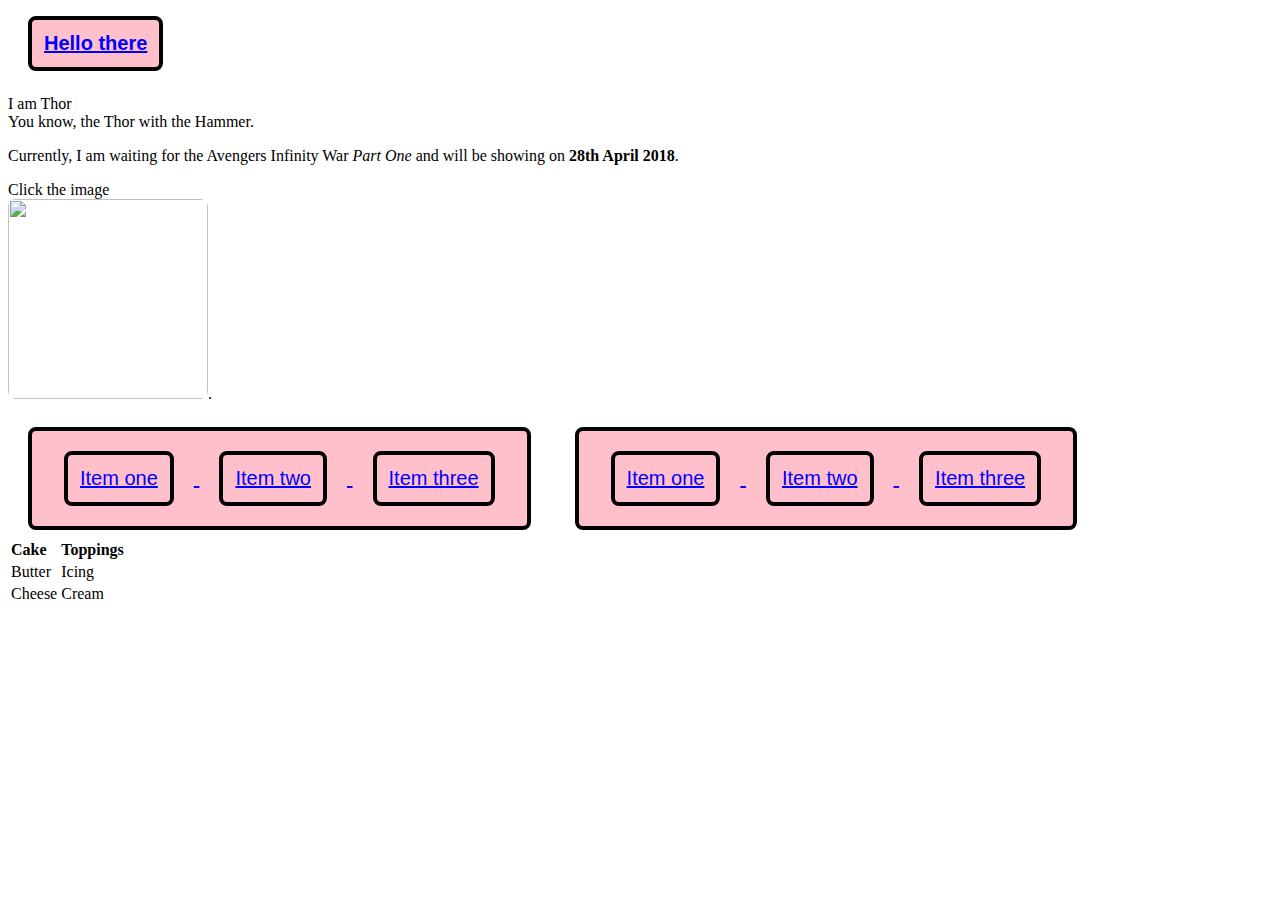
==== index.html @ bed73b7f "Add files via upload" ====
<!-- Skeleton HTML -->

<!DOCTYPE html>

<html>
	<head>
		<!-- Links to js and css files go here -->
		<title>My Homepage</title>

		<!-- Link to CSS file -->
		<link rel="stylesheet" href="font_thor.css"/>

	
	</head>

	<body>
			<h1>Hello there</h1>

			<p> I am Thor

					<br />

				You know, the Thor with the Hammer.
				</p>
			<p>
				Currently, I am waiting for the Avengers Infinity War <em>Part One</em> and will be showing on <strong>28th April 2018</strong>.

				
			</p>

			<p>

				Click the image
				<br  /> 
				<a target="_blank" href=" https://en.wikipedia.org/wiki/Cake"><img src="https://crustabakes.files.wordpress.com/2013/06/rainbow-cake-4.jpg" width="200" height="200"/></a>.

<ol>
    <li> Item one </li>
    <li> Item two </li>
    <li> Item three </li>
</ol>

<ul>
    <li> Item one </li>
    <li> Item two </li>
    <li> Item three </li>
</ul>

<table>
    <tr>
        <td> <strong>Cake</strong> </td><td> <strong>Toppings</strong> </td>
    </tr>
    <tr>
        <td> Butter </td><td> Icing </td>
    </tr>
    <tr>
        <td> Cheese </td><td> Cream </td>
    </tr>
</table>



			</p>

	</body>
</html>
---- font_thor.css ----
h1, h3, ol, ul, li {
	padding: 12px;
	margin: 8px 20px;
	border: 4px solid black;
	text-align: center;
	text-decoration: underline;
	background-color: pink;
	color: blue;
	font-family: Helvetica;
	font-size: 20px;
	border-radius: 8px;
	display: inline-block;

}

h2 {
	color: #43FFA9;
	font-family: Garamond;

}

img {
	border-radius: 8px;
	width: 720;
	height: 360;

}

article {
	text-align: center;
	background-color: lightgrey;
}
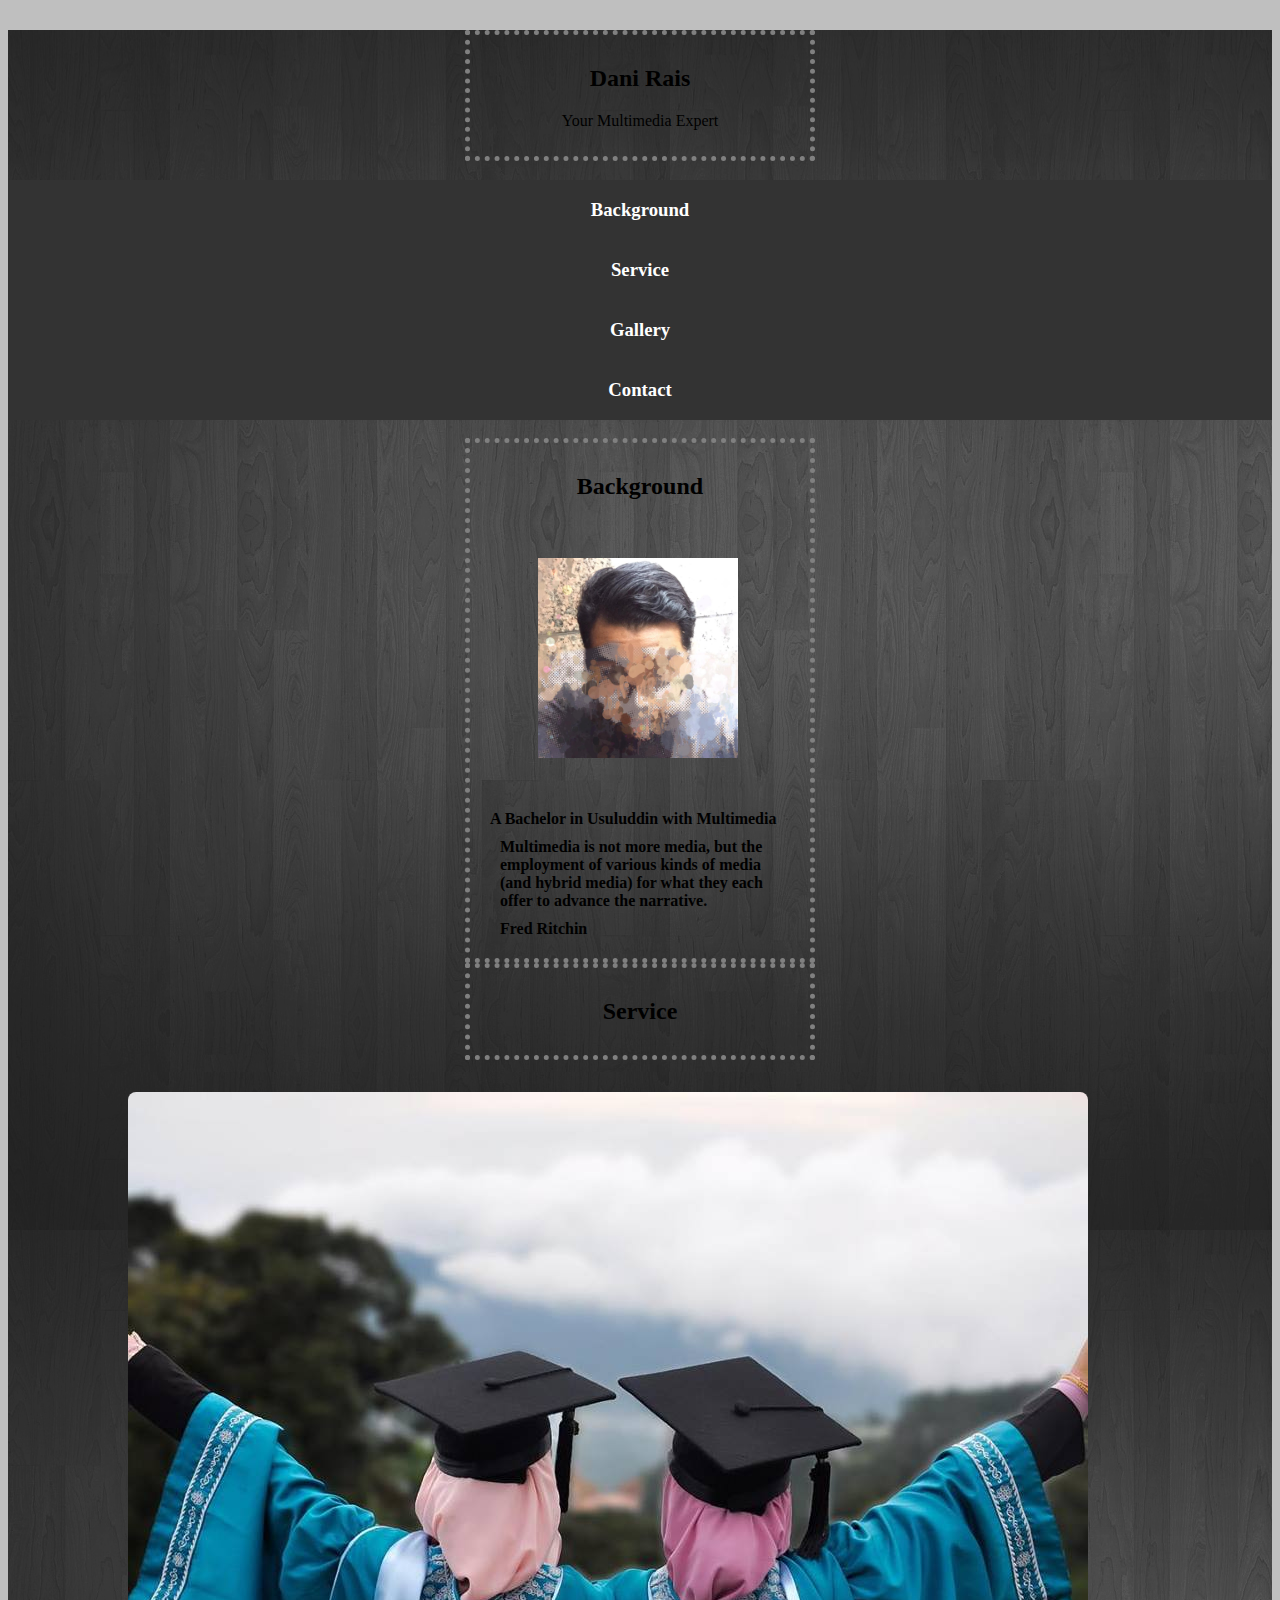
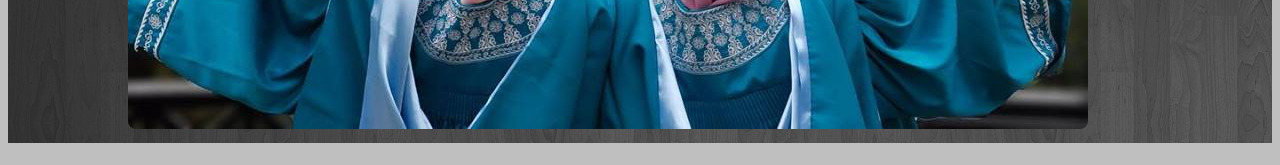
==== commit 2e20aac6: "Rename project_1.html to index.html" ====
--- a/index.html
+++ b/index.html
@@ -1,67 +1,74 @@
-<!-- Skeleton HTML -->
-
-<!DOCTYPE html>
-
-<html>
-	<head>
-		<!-- Links to js and css files go here -->
-		<title>My Homepage</title>
-
-		<!-- Link to CSS file -->
-		<link rel="stylesheet" href="font_thor.css"/>
-
-	
-	</head>
-
-	<body>
-			<h1>Hello there</h1>
-
-			<p> I am Thor
-
-					<br />
-
-				You know, the Thor with the Hammer.
-				</p>
-			<p>
-				Currently, I am waiting for the Avengers Infinity War <em>Part One</em> and will be showing on <strong>28th April 2018</strong>.
-
-				
-			</p>
-
-			<p>
-
-				Click the image
-				<br  /> 
-				<a target="_blank" href=" https://en.wikipedia.org/wiki/Cake"><img src="https://crustabakes.files.wordpress.com/2013/06/rainbow-cake-4.jpg" width="200" height="200"/></a>.
-
-<ol>
-    <li> Item one </li>
-    <li> Item two </li>
-    <li> Item three </li>
-</ol>
-
-<ul>
-    <li> Item one </li>
-    <li> Item two </li>
-    <li> Item three </li>
-</ul>
-
-<table>
-    <tr>
-        <td> <strong>Cake</strong> </td><td> <strong>Toppings</strong> </td>
-    </tr>
-    <tr>
-        <td> Butter </td><td> Icing </td>
-    </tr>
-    <tr>
-        <td> Cheese </td><td> Cream </td>
-    </tr>
-</table>
-
-
-
-			</p>
-
-	</body>
-</html>
-
+<!DOCTYPE html>
+
+<html>
+
+<header>
+
+	<link rel="stylesheet" href="project_1.css"/>
+
+	<div>
+		<h2> Dani Rais </h2>
+			<p> Your Multimedia Expert </p>
+	</div>
+
+
+</header>
+
+<body>
+
+	<article>
+
+		<h3>
+				<ul>
+
+				  <li><a href="default.asp">Background</a></li>
+				  <li><a href="news.asp">Service</a></li>
+				  <li><a href="contact.asp">Gallery</a></li>
+				  <li><a href="contact.asp">Contact</a></li>
+
+				</ul>
+			</h3>	
+
+			<section>
+
+			<div>
+
+				<h2><strong>Background</strong></h2>
+
+				<h4><p><img src="12376620_1208591302492356_7232377286455561507_n.jpg"></p>A Bachelor in Usuluddin with Multimedia <p>Multimedia is not more media, but the employment of various kinds of media (and hybrid media) for what they each offer to advance the narrative.</p>
+
+				<p>Fred Ritchin</p>
+
+				</h4>
+
+			</div>
+
+		</section>
+
+		<section>
+
+			<div>
+
+				<h2><strong>Service</strong></h2>
+
+
+
+			</div>
+
+		</section>
+
+		
+
+		<section>
+
+			<h5><img src="23471902_1562407747162071_3087936254347032599_n.jpg"/> </h5>
+
+
+		</section>
+
+
+	</article>
+
+</body>
+
+</html>
--- a/project_1.css
+++ b/project_1.css
@@ -0,0 +1,107 @@
+h5 img {
+	margin: 10px 120px 10px 120px;
+	border-radius: 8px;
+	width: 960px;
+
+}
+
+h5 img {
+    opacity: 1.0;
+    filter: alpha(opacity=50); 
+}
+
+h5 img:hover {
+    opacity: 0.5;
+    filter: alpha(opacity=100); 
+}
+
+h2, h3, p, h4 {
+
+	text-align: center;
+}
+
+header {
+
+    margin-top: 30px;
+    background-image: url("Grey-website-background-1.png");
+}
+
+h4, h4 p {
+	text-align: justify;
+	margin: 10px;
+}
+
+ul {
+    position: -webkit-sticky;
+    position: sticky;
+    top: 0;
+}
+
+ul {
+    list-style-type: none;
+    margin: 0;
+    padding: 0;
+}
+ul {
+	text-align: center;
+    list-style-type: none;
+    margin: 0;
+    padding: 0;
+    overflow: hidden;
+    background-color: #333;
+}
+
+li {
+    float: center;
+  	width: 18; 
+  	padding: 5px; 
+}
+
+li a {
+    display: block;
+    color: white;
+    text-align: center;
+    padding: 14px 16px;
+    text-decoration: none;
+}
+
+li a:hover {
+    background-color: #111;
+}
+
+div h4 {
+	text-align: left;
+
+}
+
+div h4 p {
+	text-align: left;
+}
+
+h4 img {
+	margin: 38px;
+	float: center;
+	width: 200px;
+}
+
+header {
+	background-color: #d9d9d9;
+}
+
+html {
+	background-color: #bfbfbf;
+}
+
+div {
+    margin-right: auto;
+    margin-left: auto;
+    width: 320px;
+    padding: 10px;
+    border: 5px dotted gray;
+    margin: 10; 
+}
+
+body {
+    background-image: url("Grey-website-background-1.png");
+}
+
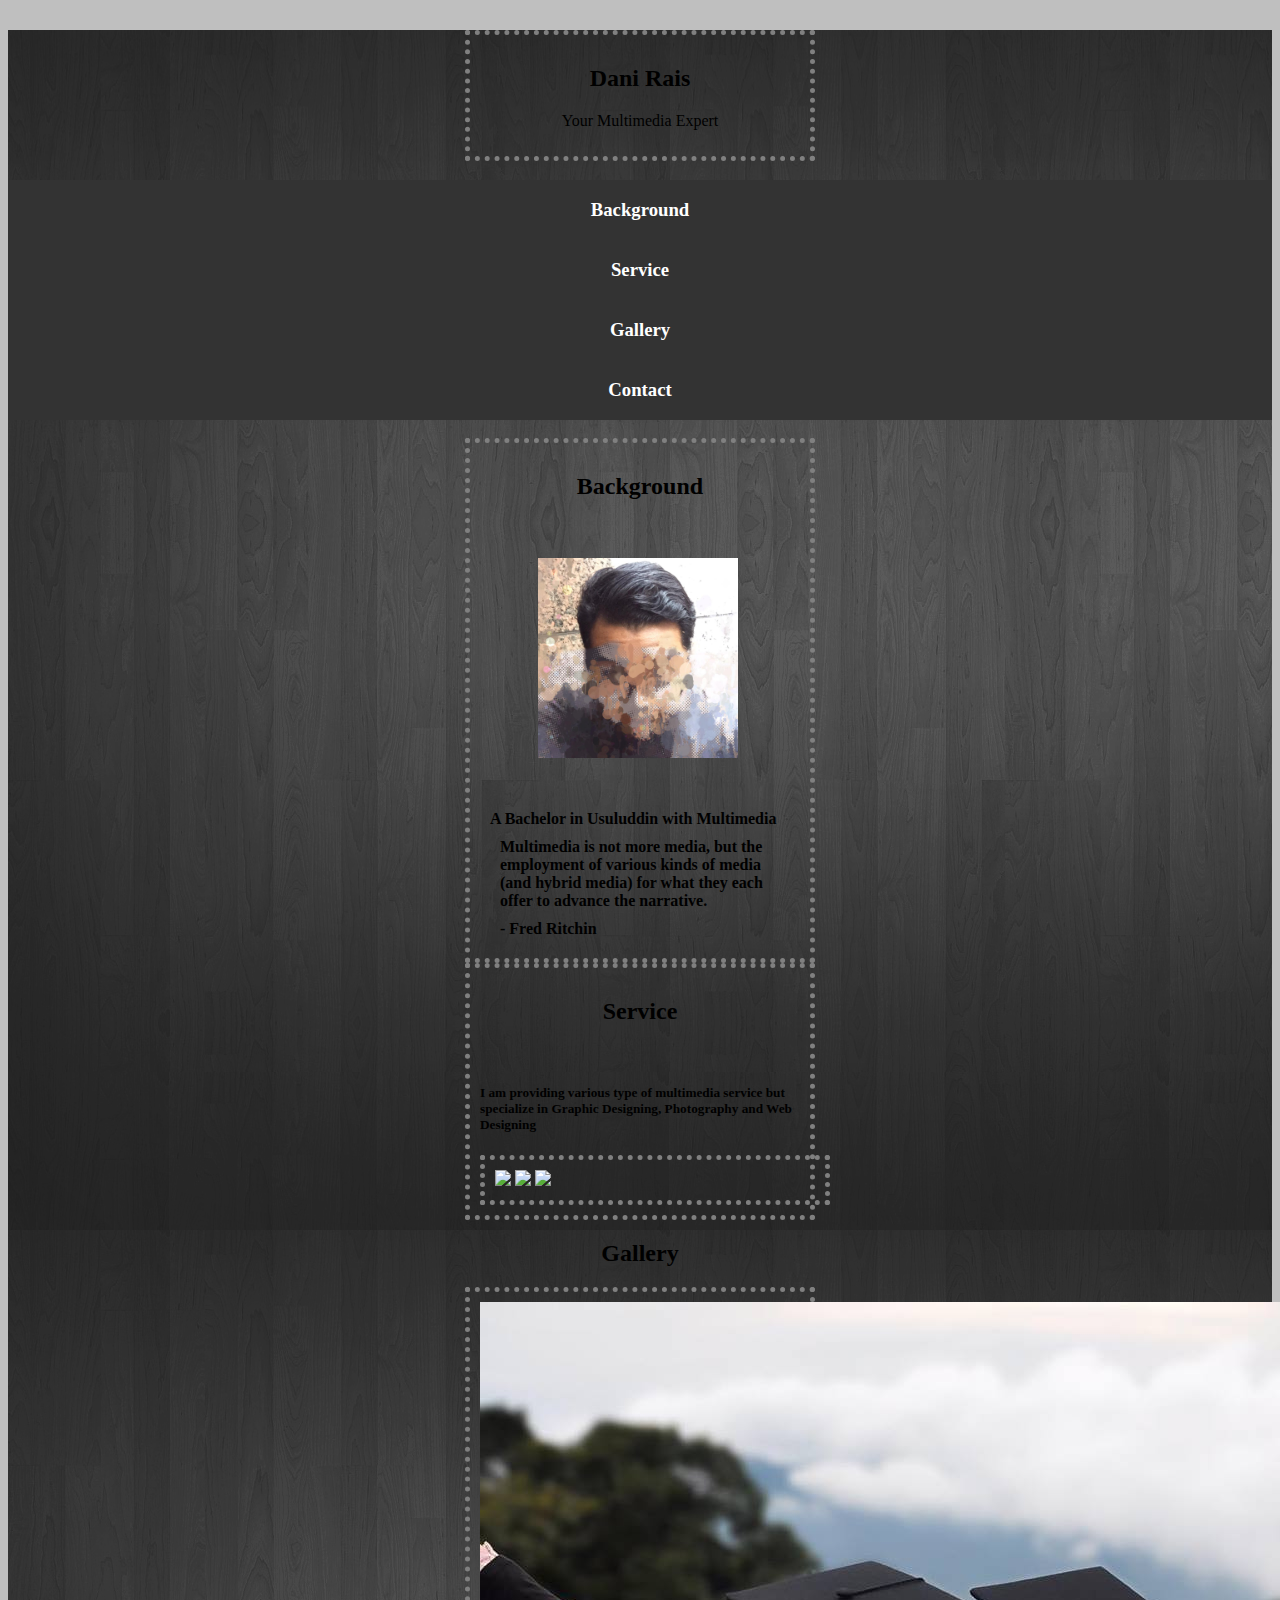
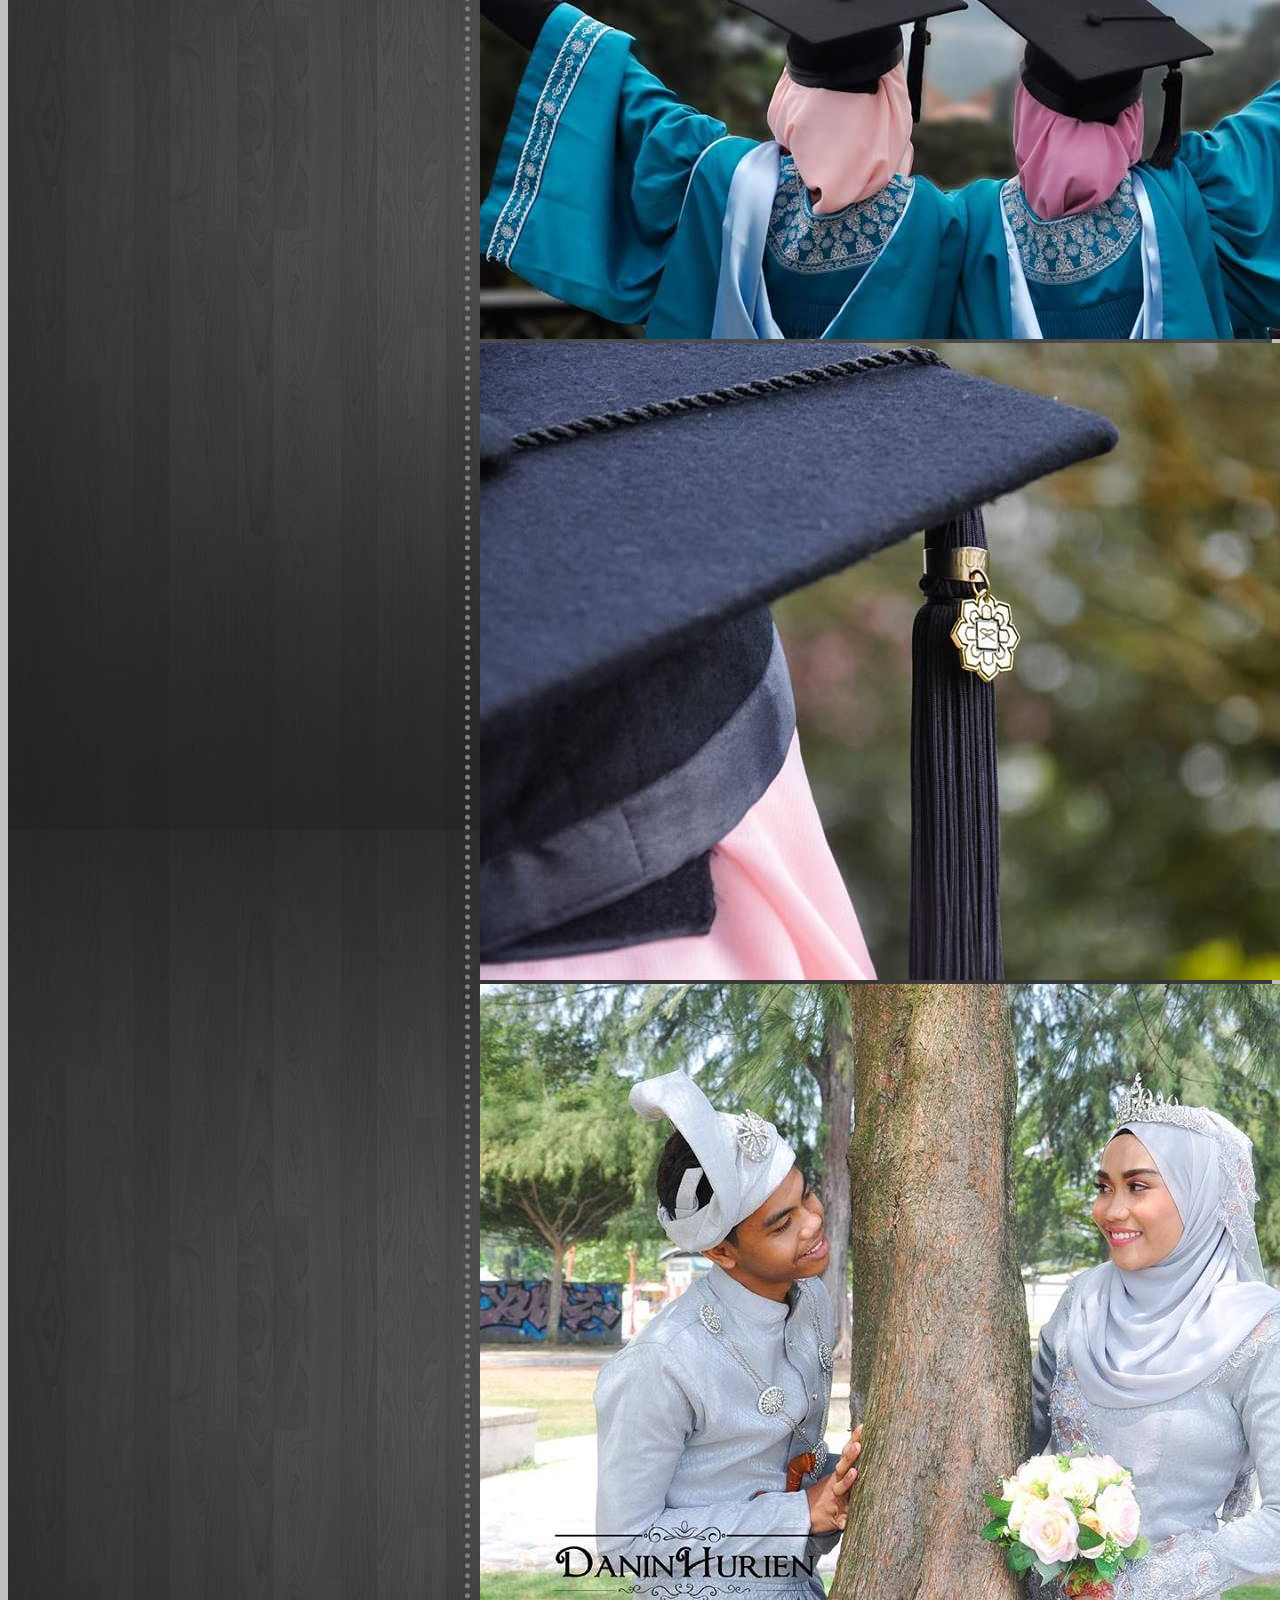
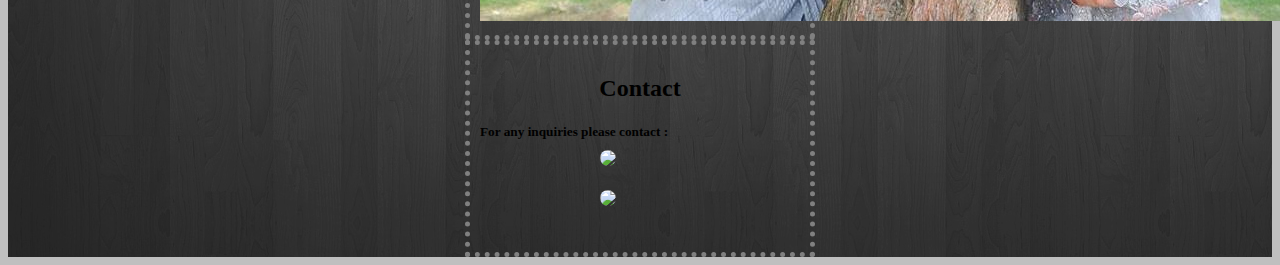
==== commit bb3ac450: "Add files via upload" ====
--- a/index.html
+++ b/index.html
@@ -31,13 +31,13 @@
 
 			<section>
 
-			<div>
+			<div class="background">
 
 				<h2><strong>Background</strong></h2>
 
-				<h4><p><img src="12376620_1208591302492356_7232377286455561507_n.jpg"></p>A Bachelor in Usuluddin with Multimedia <p>Multimedia is not more media, but the employment of various kinds of media (and hybrid media) for what they each offer to advance the narrative.</p>
+				<h4><p><img src="12376620_1208591302492356_7232377286455561507_n.jpg"></p>A Bachelor in Usuluddin with Multimedia<p>Multimedia is not more media, but the employment of various kinds of media (and hybrid media) for what they each offer to advance the narrative.</p>
 
-				<p>Fred Ritchin</p>
+				<p>- Fred Ritchin</p>
 
 				</h4>
 
@@ -47,11 +47,22 @@
 
 		<section>
 
-			<div>
+			<div class="service-header">
 
-				<h2><strong>Service</strong></h2>
+				<h2 class="service-header"><strong>Service</strong></h2> <br /> 
+				<h5>I am providing various type of multimedia service but specialize in Graphic Designing, Photography and Web Designing</h5>
+				
 
 
+
+				<div class="service">
+
+
+					<img class="gallery-image" src="graphic-design-tools-Feature_1290x688_MS.jpg" >
+					<img class="gallery-image" src="9ea5265837e7eb152405fbf0c9af9154.jpeg" >
+					<img class="gallery-image" src="70-freelancing-tips.jpg" >
+
+				</div>
 
 			</div>
 
@@ -61,8 +72,32 @@
 
 		<section>
 
-			<h5><img src="23471902_1562407747162071_3087936254347032599_n.jpg"/> </h5>
+			<h2><strong>Gallery</strong></h2>
 
+			<div class="gallery">
+
+				
+
+				<img class="gallery-image" src="23471902_1562407747162071_3087936254347032599_n.jpg">
+				<img class="gallery-image" src="23380310_1560029654066547_8540716263902708039_n.jpg">
+				<img class="gallery-image" src="20431511_1459336347469212_2798865306857896354_n.jpg">
+
+			</div>
+
+
+		</section>
+
+		<section>
+
+			<div class="contact">
+
+				<h2><strong>Contact</strong></h2>
+
+				<h5> For any inquiries please contact : </5><br>
+					<img class="contact-icon" src="instagram-icon-white-on-black-circle.png" width="50">
+					<img class="contact-icon" src="facebook-circled-filled.png" width="40">
+
+			</div>
 
 		</section>
 
@@ -71,4 +106,4 @@
 
 </body>
 
-</html>
+</html>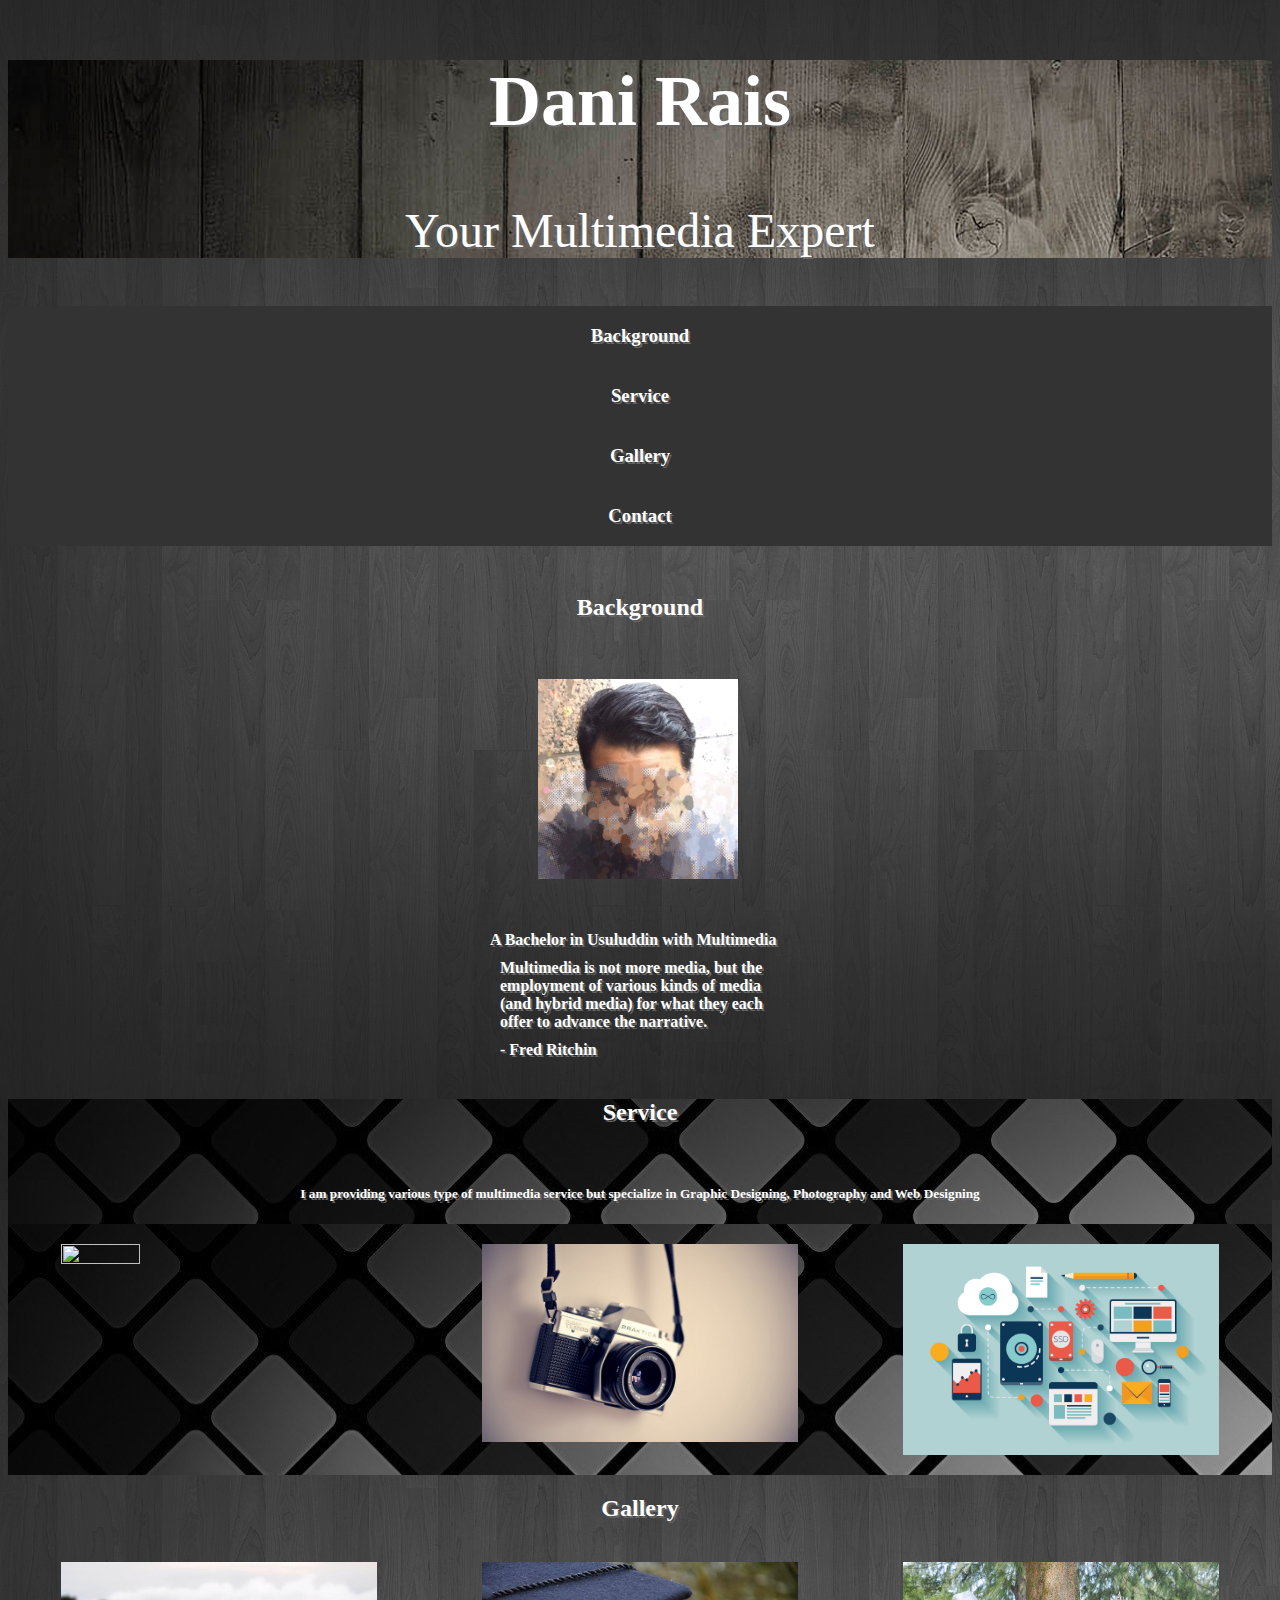
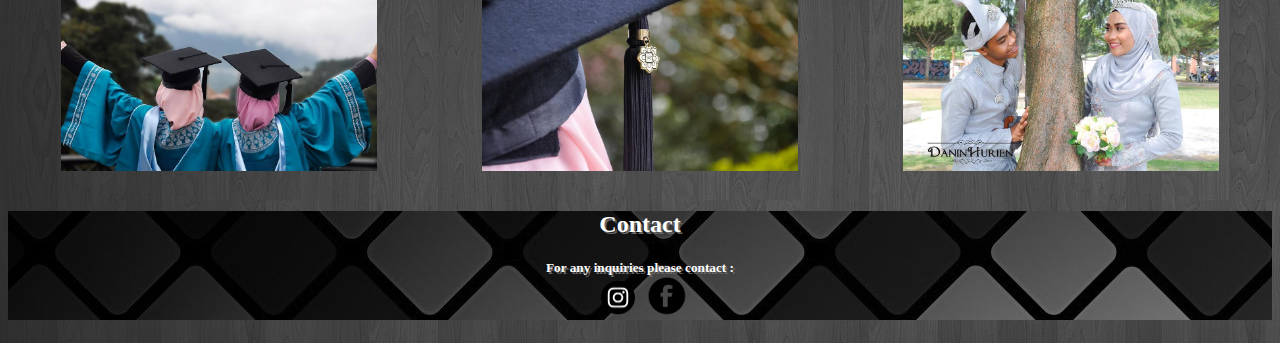
==== commit eab2cac2: "Add files via upload" ====
--- a/index.html
+++ b/index.html
@@ -4,7 +4,7 @@
 
 <header>
 
-	<link rel="stylesheet" href="project_1.css"/>
+	<link rel="stylesheet" href="style.css"/>
 
 	<div>
 		<h2> Dani Rais </h2>
--- a/style.css
+++ b/style.css
@@ -0,0 +1,152 @@
+/*h5 img {
+	margin: 10px 120px 10px 120px;
+	border-radius: 8px;
+	width: 400px;
+    opacity: 1.0;
+    filter: alpha(opacity=50); 
+}
+
+h5 img:hover {
+    opacity: 0.5;
+    filter: alpha(opacity=100); 
+}*/
+
+
+h2, h3, p, h4, h5 {
+
+    color: white;
+    text-shadow: 2px 2px #666666;
+	text-align: center;
+}
+
+header {
+    font-size: 48px;
+    background-image: url("Amazing-Background-Images-For-Websites-.jpg");
+}
+
+h4, h4 p {
+	text-align: justify;
+	margin: 10px;
+}
+
+ul {
+    top: 0;
+    list-style-type: none;
+    margin: 0;
+    padding: 0;
+	text-align: center;
+    list-style-type: none;
+    margin: 0;
+    padding: 0;
+    overflow: hidden;
+    background-color: #333;
+}
+
+li {
+    float: center;
+  	width: 18; 
+  	padding: 5px; 
+}
+
+li a {
+    display: block;
+    color: white;
+    text-align: center;
+    padding: 14px 16px;
+    text-decoration: none;
+}
+
+li a:hover {
+    background-color: #111;
+}
+
+div h4 {
+	text-align: left;
+
+}
+
+div h4 p {
+	text-align: left;
+}
+
+h4 img {
+	margin: 38px;
+	float: center;
+	width: 200px;
+}
+
+header {
+	background-color: #d9d9d9;
+}
+
+html {
+	background-image: url("Grey-website-background-1.png");
+}
+}
+
+/*div {
+    margin-right: auto;
+    margin-left: auto;
+    width: 320px;
+    padding: 10px;
+    border: 5px gray;
+    margin: 10; 
+}*/
+
+body {
+    background-image: url("Grey-website-background-1.png");
+}
+
+.background {
+    margin-right: auto;
+    margin-left: auto;
+    width: 320px;
+    padding: 10px;
+    border: 5px gray;
+    margin: 10;
+
+}
+
+/*.my-image {
+     width: 25%;
+    height: 10%;*/
+}
+
+.my-image:hover {
+    opacity: 0.5;
+    filter: alpha(opacity=100);
+} 
+
+
+.service {
+    display: flex;
+    justify-content: space-around;
+    background-image: url("8604.jpg");
+
+}
+
+.service-header {
+    background-image: url("8604.jpg");
+}
+
+.gallery {
+    display: flex;
+    justify-content: space-around;
+}
+
+.gallery-image {
+    margin: 20px;
+    width: 25%;
+    height: 10%;
+
+}
+
+.gallery-image:hover {
+    opacity: 0.5;
+    filter: alpha(opacity=100); 
+}
+
+.contact {
+    background-image: url("8604.jpg");
+}
+
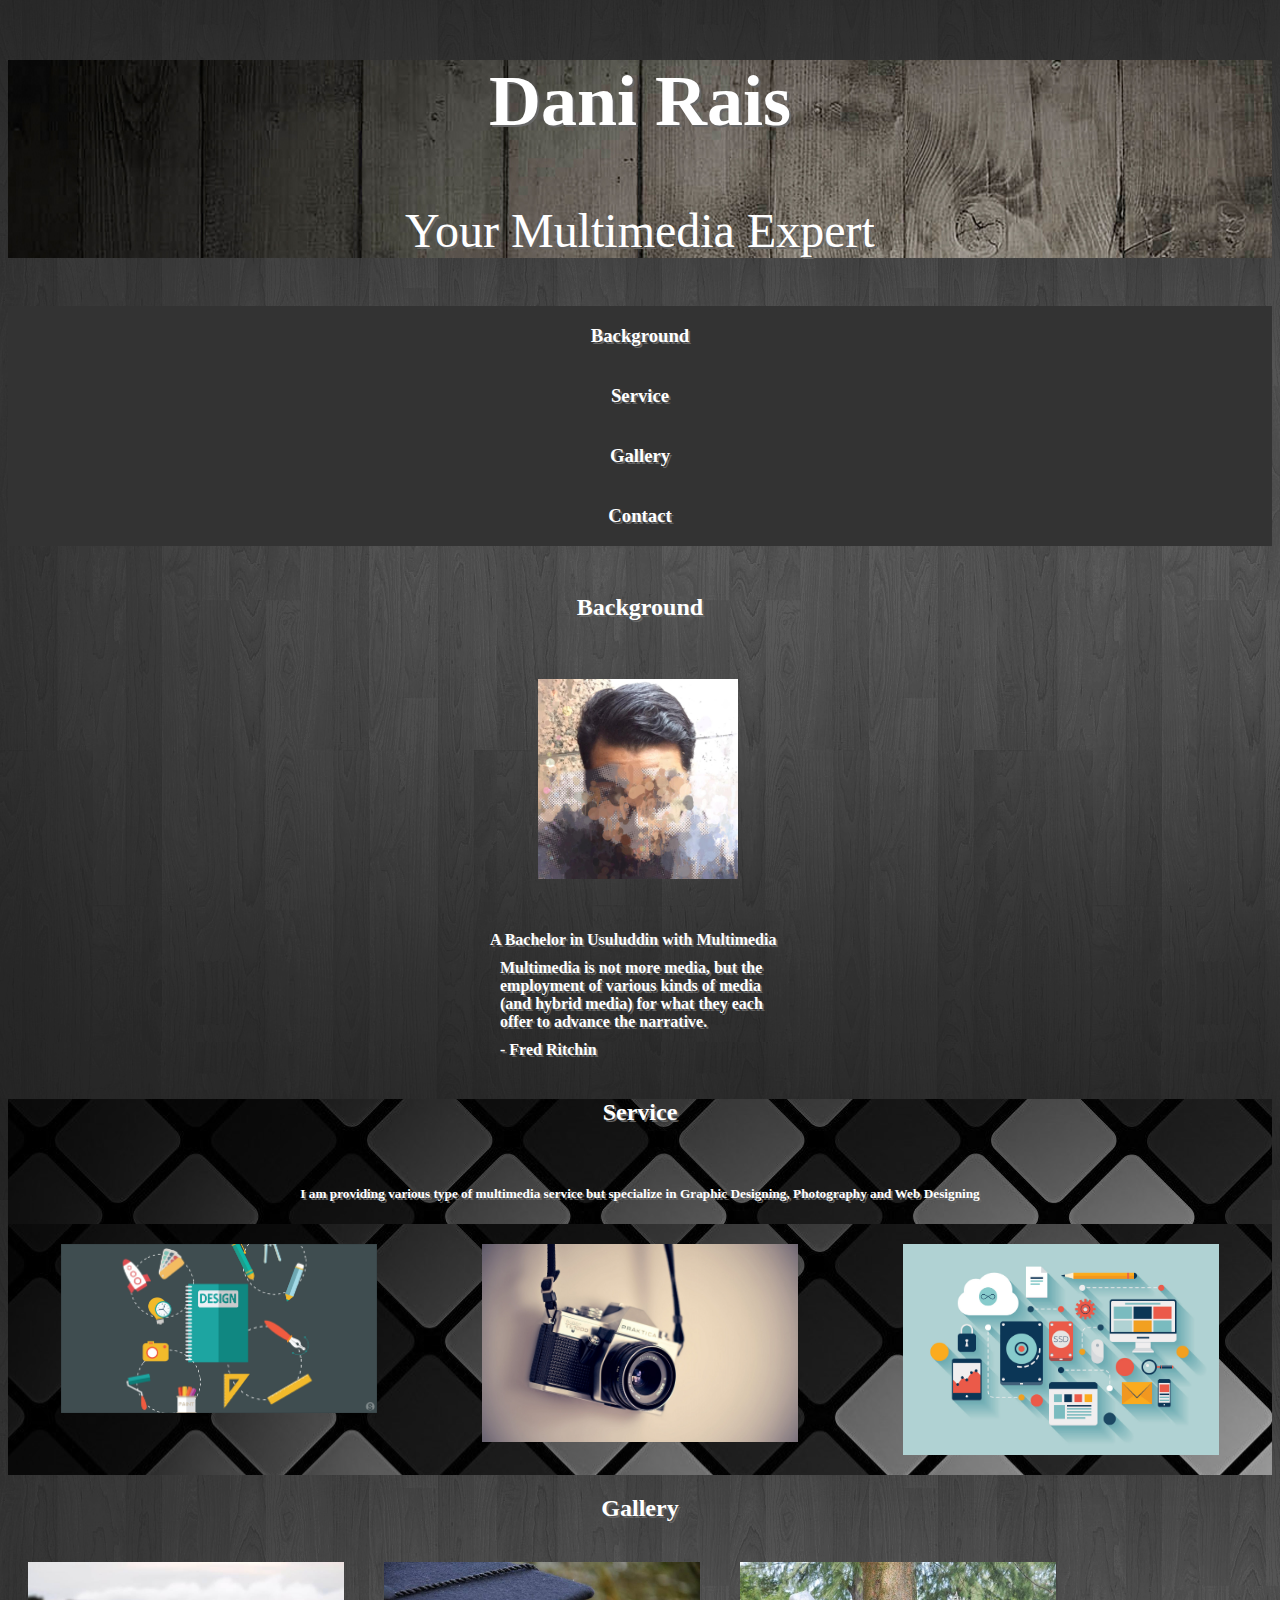
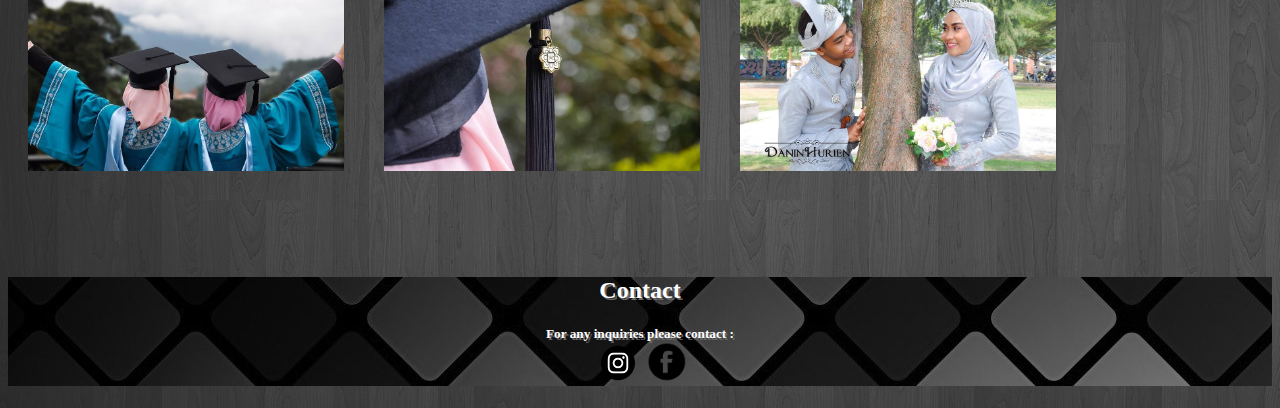
==== commit 3202619c: "Add files via upload" ====
--- a/index.html
+++ b/index.html
@@ -82,6 +82,10 @@
 				<img class="gallery-image" src="23380310_1560029654066547_8540716263902708039_n.jpg">
 				<img class="gallery-image" src="20431511_1459336347469212_2798865306857896354_n.jpg">
 
+
+				<iframe width="560" height="315" src="https://www.youtube.com/embed/jLfzfb5qM9o" frameborder="0" allow="autoplay; encrypted-media" allowfullscreen></iframe>
+
+
 			</div>
 
 
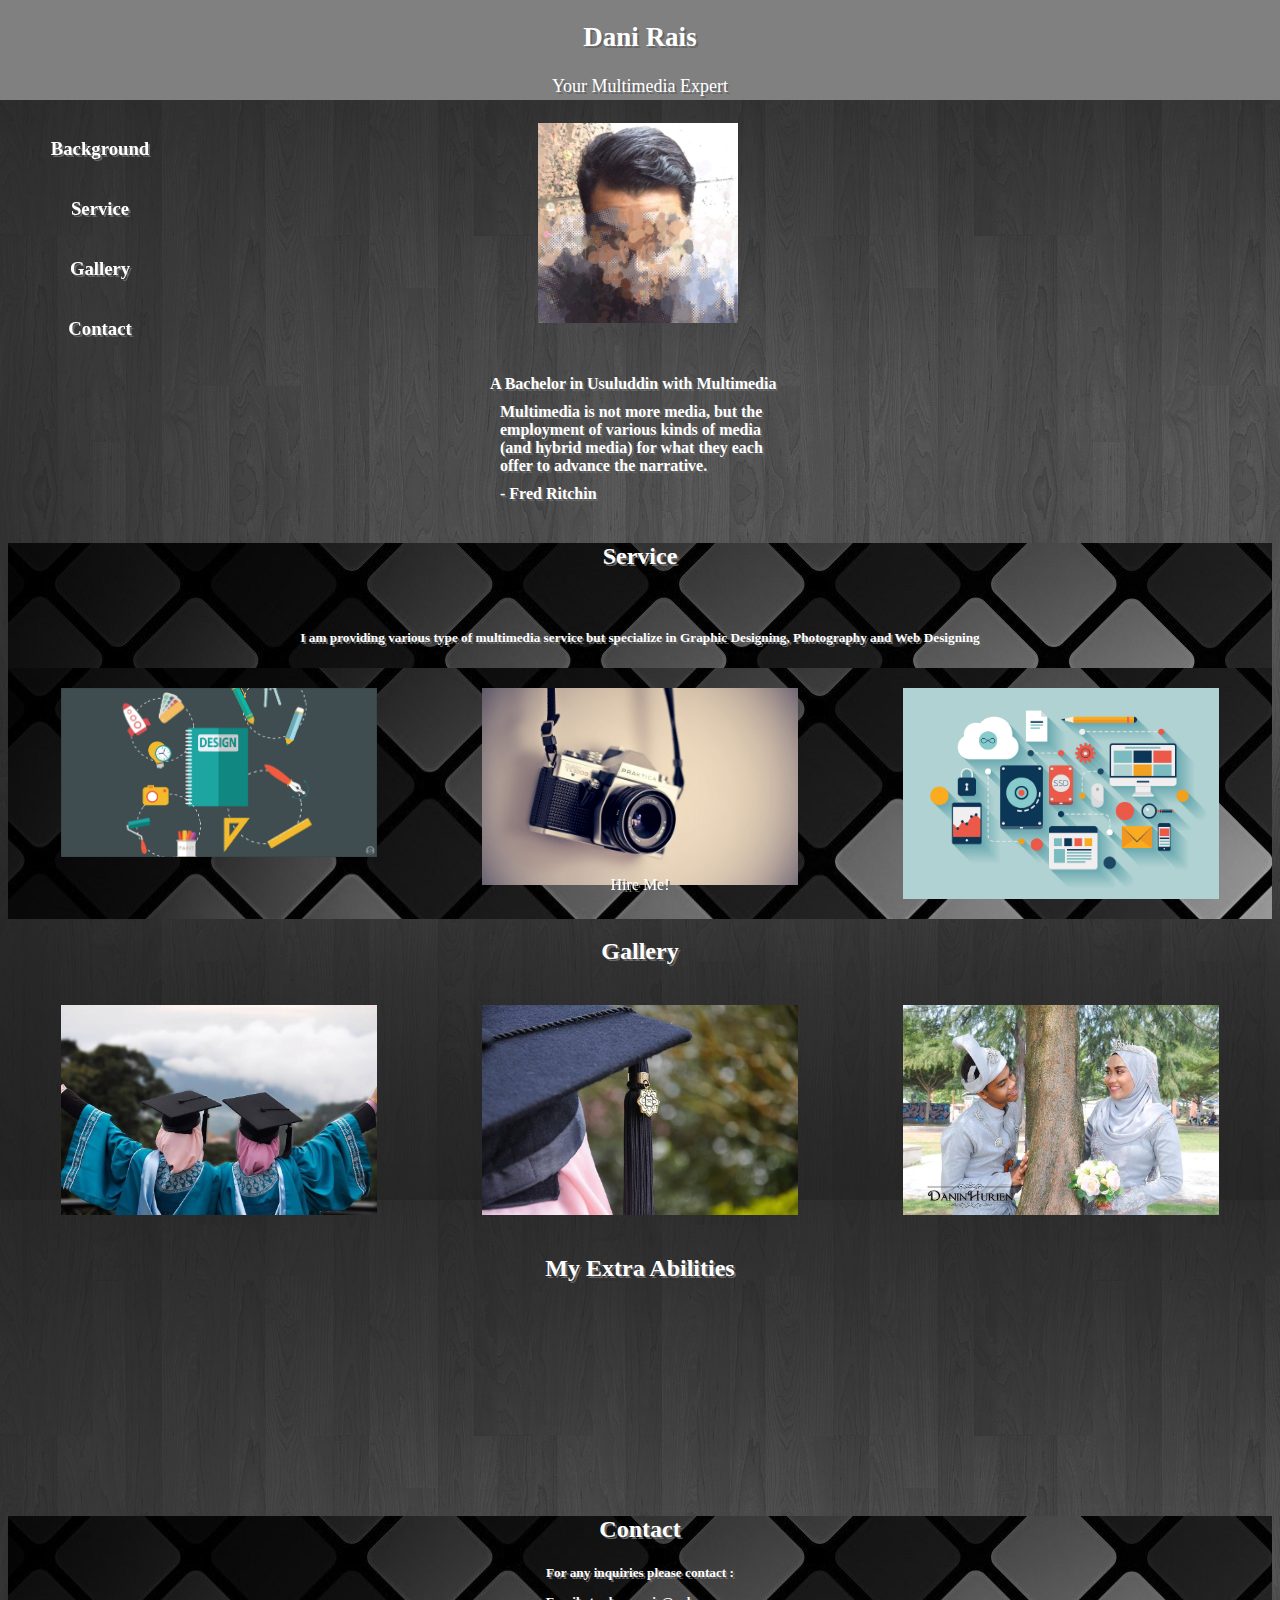
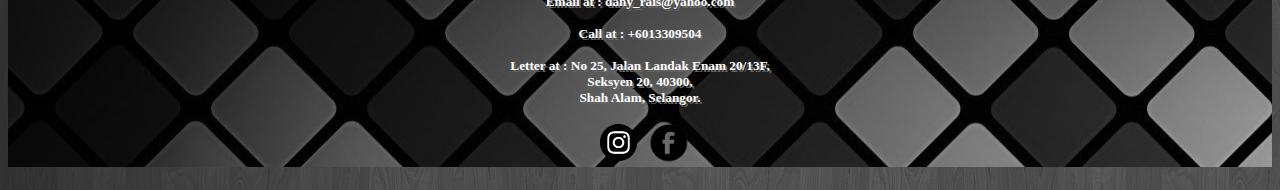
==== commit b3eb71e0: "Add files via upload" ====
--- a/index.html
+++ b/index.html
@@ -2,23 +2,37 @@
 
 <html>
 
-<header>
+<head>
+
+	<title></title>
 
 	<link rel="stylesheet" href="style.css"/>
 
-	<div>
-		<h2> Dani Rais </h2>
-			<p> Your Multimedia Expert </p>
-	</div>
+	<meta name="viewport"
+
+		content="width=device-width">
+
+		<button onclick="topFunction()" id="myBtn" title="Go to top">Top</button>
+
+</head>
 
 
-</header>
+<body class="body">
 
-<body>
+	<header>
+
+		<div class="header">
+			<h2> Dani Rais </h2>
+				<p> Your Multimedia Expert </p>
+		</div>
+
+
+	</header>
+
 
 	<article>
 
-		<h3>
+		<h3 class="navi">
 				<ul>
 
 				  <li><a href="default.asp">Background</a></li>
@@ -27,7 +41,7 @@
 				  <li><a href="contact.asp">Contact</a></li>
 
 				</ul>
-			</h3>	
+		</h3>	
 
 			<section>
 
@@ -59,7 +73,9 @@
 
 
 					<img class="gallery-image" src="graphic-design-tools-Feature_1290x688_MS.jpg" >
+
 					<img class="gallery-image" src="9ea5265837e7eb152405fbf0c9af9154.jpeg" >
+
 					<img class="gallery-image" src="70-freelancing-tips.jpg" >
 
 				</div>
@@ -76,17 +92,31 @@
 
 			<div class="gallery">
 
-				
+					<img class="gallery-image" src="23471902_1562407747162071_3087936254347032599_n.jpg">
 
-				<img class="gallery-image" src="23471902_1562407747162071_3087936254347032599_n.jpg">
-				<img class="gallery-image" src="23380310_1560029654066547_8540716263902708039_n.jpg">
-				<img class="gallery-image" src="20431511_1459336347469212_2798865306857896354_n.jpg">
+					<img class="gallery-image" src="23380310_1560029654066547_8540716263902708039_n.jpg">
+
+					<img class="gallery-image" src="20431511_1459336347469212_2798865306857896354_n.jpg">
+			
+
+			</div>
 
 
-				<iframe width="560" height="315" src="https://www.youtube.com/embed/jLfzfb5qM9o" frameborder="0" allow="autoplay; encrypted-media" allowfullscreen></iframe>
+		</section>
 
+		<section>
 
-			</div>
+			<h2><strong>My Extra Abilities</strong></h2>
+
+			<div class="videos">
+
+			<iframe class="gallery-image" src="https://www.youtube.com/embed/jLfzfb5qM9o" frameborder="0" allow="autoplay; encrypted-media" allowfullscreen></iframe>
+
+			<iframe class="gallery-image" src="https://www.youtube.com/embed/UTLwEr3Imfw" frameborder="0" allow="autoplay; encrypted-media" allowfullscreen></iframe>
+
+			<iframe class="gallery-image" src="https://www.youtube.com/embed/nmLM3jJUJ4M" frameborder="0" allow="autoplay; encrypted-media" allowfullscreen></iframe>
+
+		</div>
 
 
 		</section>
@@ -98,8 +128,27 @@
 				<h2><strong>Contact</strong></h2>
 
 				<h5> For any inquiries please contact : </5><br>
-					<img class="contact-icon" src="instagram-icon-white-on-black-circle.png" width="50">
-					<img class="contact-icon" src="facebook-circled-filled.png" width="40">
+
+					<p><div class="elem">Email at : dany_rais@yahoo.com</div><br>
+					<div class="elem">Call at : +6013309504</div><br>
+					<div class="elem">Letter at : No 25, Jalan Landak Enam 20/13F,<br>Seksyen 20, 40300,<br>Shah Alam, Selangor.</div><br>
+
+					<a href="https://www.instagram.com/danirais/" target="_blank">
+						<img class="contact-icon" src="instagram-icon-white-on-black-circle.png" width="55" ></a>
+
+					<a href="https://www.facebook.com/ardani.rileks" target="_blank">
+						<img class="contact-icon" src="facebook-circled-filled.png" width="40" ></a></p>
+
+			</div>
+
+		</section>
+
+
+		<section>
+
+			<div class="footer">
+
+  				<p>Hire Me!</p>
 
 			</div>
 
@@ -110,4 +159,5 @@
 
 </body>
 
+
 </html>--- a/style.css
+++ b/style.css
@@ -20,7 +20,7 @@
 }
 
 header {
-    font-size: 48px;
+    font-size: 18px;
     background-image: url("Amazing-Background-Images-For-Websites-.jpg");
 }
 
@@ -39,7 +39,7 @@
     margin: 0;
     padding: 0;
     overflow: hidden;
-    background-color: #333;
+    background-color: transparent;
 }
 
 li {
@@ -93,9 +93,15 @@
     margin: 10; 
 }*/
 
-body {
+.body {
     background-image: url("Grey-website-background-1.png");
 }
+
+/*article {
+    float: center;
+    max-width: 500px;
+    width: 100%;
+}*/
 
 .background {
     margin-right: auto;
@@ -135,12 +141,28 @@
 }
 
 .gallery-image {
+    display: inline-block;
     margin: 20px;
     width: 25%;
     height: 10%;
 
 }
 
+.contact-icon:hover {
+    opacity: 0.5;
+    filter: alpha(opacity=100);
+}
+
+/*.elem {
+    display: inline-block;
+}*/
+
+/*@media(max-width: 480px){
+    .gallery-image{
+        display: block;
+    }
+}*/
+
 .gallery-image:hover {
     opacity: 0.5;
     filter: alpha(opacity=100); 
@@ -150,3 +172,71 @@
     background-image: url("8604.jpg");
 }
 
+.navi {
+    position: fixed;
+    top: 100px;
+    left: 0;
+    width: 200px;
+    background-color: transparent;
+}
+
+/*@media (min-width: 544px), (max-width: 980px) {
+    .gellery-image {
+        display: fixed;
+  }
+}*/
+
+/*#header {
+    position: fixed;
+  top: 100px;
+  width: 1200px;
+  height: 300px;
+  border: 2px solid #222;
+}*/
+
+#myBtn {
+    display: none;
+    position: fixed; 
+    bottom: 0; 
+    right: 30px; 
+    z-index: 99; 
+    border: none; 
+    outline: none; 
+    background-color: red; 
+    color: white; 
+    cursor: pointer; 
+    padding: 15px; 
+    border-radius: 10px; 
+    font-size: 18px; 
+}
+
+#myBtn:hover {
+    background-color: #555; 
+}
+
+.footer {
+    position: fixed;
+    left: 0;
+    bottom: 0;
+    width: 100%;
+    height: 40px;
+    background-color: transparent;
+    color: white;
+    text-align: center;
+}
+
+.header {
+
+    position: fixed;
+    left: 0;
+    top: 0;
+    width: 100%;
+    height: 100px;
+    background-color: grey;
+    color: white;
+    text-align: center;
+}
+
+.videos {
+
+}
